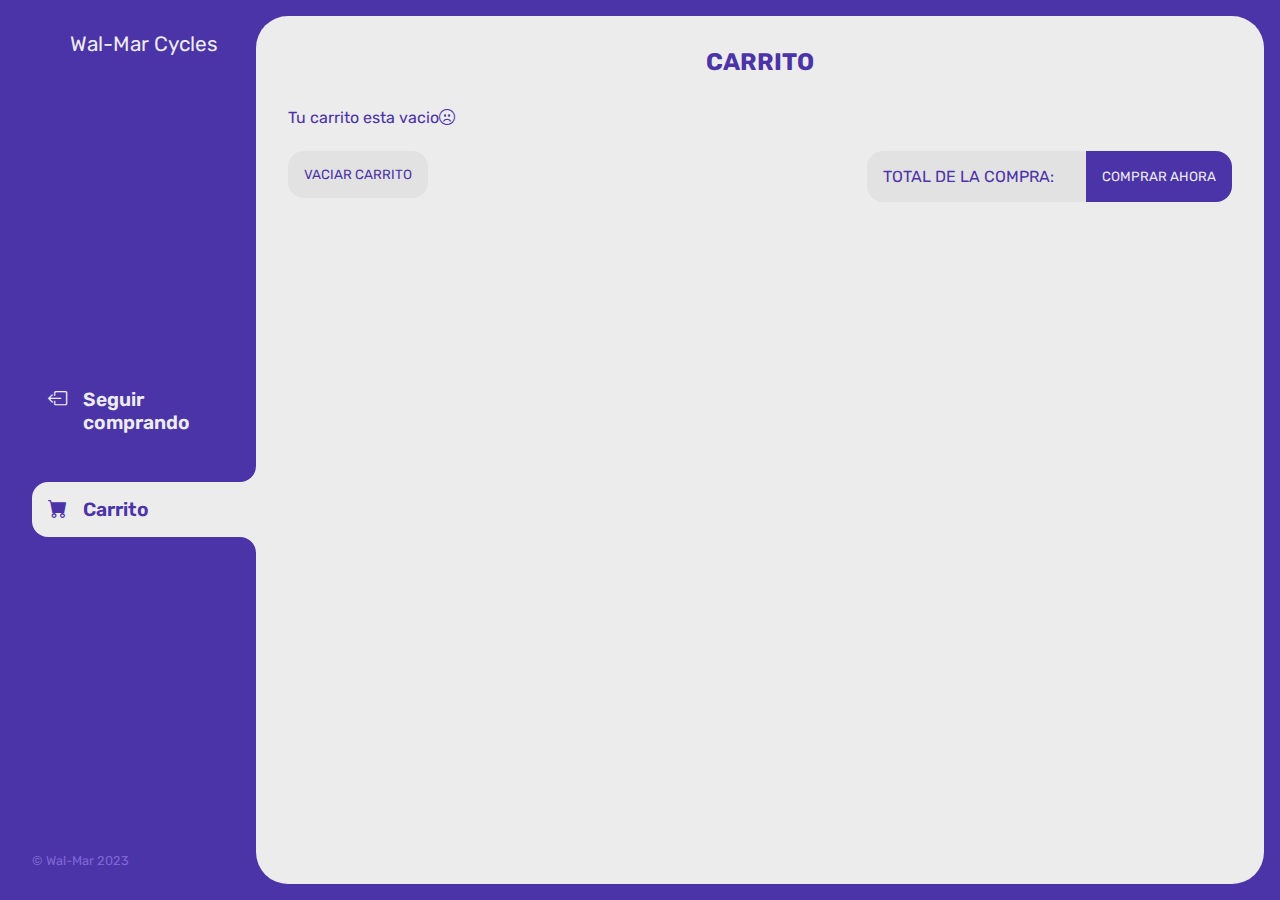
==== carrito.html @ 7d7fd98e "proyecto terminado" ====
<!DOCTYPE html>
<html lang="en">
<head>
    <meta charset="UTF-8">
    <meta http-equiv="X-UA-Compatible" content="IE=edge">
    <meta name="viewport" content="width=device-width, initial-scale=1.0">
    <link rel="stylesheet" href="https://cdn.jsdelivr.net/npm/bootstrap-icons@1.10.3/font/bootstrap-icons.css">
    <link rel="stylesheet" href="https://cdnjs.cloudflare.com/ajax/libs/animate.css/4.1.1/animate.min.css"/>
    <link rel="stylesheet" href="./css/style.css">
    <title>Document</title>
</head>
<body>
    
    <div class="wrapper">

        <aside class="animate__backInLeft">
            <header>
                <h1 class="logo">Wal-Mar Cycles</h1>
            </header>
            <nav>
                <ul class="menu">
                    <li>
                        <a class="boton-menu boton-volver" href="./index.html">
                        <i class="bi bi-box-arrow-left"></i>Seguir comprando
                        </a>
                    </li>
                    <li>
                        <a class="boton-menu boton-carrito active" href="./carrito.html">
                            <i class="bi bi-cart-fill"></i>Carrito
                        </a>
                    </li>
                </ul>
            </nav>
            <footer>
                <p class="texto-footer">© Wal-Mar 2023</p>
            </footer>
        </aside>

        <main>
            <h2 class="titulo-principal">CARRITO</h2>
            <div class="contenedor-carrito">
                <div id="carrito-productos" class="carrito-productos">

                </div>

                <div id="carrito-acciones" class="carrito-acciones">
                    <div class="carrito-acciones-izquierda">
                        <button id="carrito-acciones-vaciar" class="carrito-acciones-vaciar">Vaciar carrito</button>
                    </div>
                    <div class="carrito-acciones-derecha">
                        <div class="carrito-acciones-total">
                            <p id="totalDeCompra">Total de la compra:</p>
                            <p id="total"></p>
                        </div>
                        <button id="carrito-acciones-comprar" class="carrito-acciones-comprar">Comprar ahora</button>
                    </div>

                    <p id="carrito-comprado" class="carrito-comprado disabled">Muchas gracias por tu compra. <i class="bi bi-emoji-laughing"></i></i></p>

                </div>

            </div>
        </main>

    </div>


    <script src="./js/carrito.js"></script>
</body>
</html>
---- css/style.css ----
@import url('https://fonts.googleapis.com/css2?family=Rubik:wght@300;400;500;600;700;800;900&display=swap');

:root {
    --clr-main: #4b33a8;
    --clr-footer: #7d68d3; 
    --clr-white: #ececec;
    --clr-gray: #e2e2e2;
    --clr-red: #961818;
    --clr-hover-button: #704cfc; 
    --clr-venta-creada: #7866bf;
}

*{
    margin: 0;
    padding: 0;
    box-sizing: border-box;
    font-family: 'Rubik', sans-serif;
}

h1, h2, h3, h4, h5, h6, p, a, input, textarea{
    margin: 0;
    padding: 0;
}

ul{
    list-style-type: none;
}

a{
    text-decoration: none;
}


.wrapper{
    display: grid;
    grid-template-columns: 1fr 4fr;
    background-color: var(--clr-main);
}

aside{
    padding: 2rem;
    padding-right: 0;
    color: var(--clr-white);
    position: sticky;
    top: 0;
    height: 100vh;
    display: flex;
    flex-direction: column;
    justify-content: space-between;
}

.logo{
    font-weight: 400;
    font-size: 1.3rem;
    text-align: center;
}

.menu{
    display: flex;
    flex-direction: column;
    gap: 2rem;
}

.boton-menu{
    background-color: transparent;
    border: 0;
    color: var(--clr-white);
    font-size: 1.2rem;
    cursor: pointer;
    display: flex;
    gap: 1rem;
    padding: 1rem;
    font-weight: 600;
}

.active{
    background-color: var(--clr-white);
    color: var(--clr-main);
    width: 100%;
    border-top-left-radius: 1rem;
    border-bottom-left-radius: 1rem;
    position: relative;
}

.boton-menu.active::before{
    content: '';
    position: absolute;
    width: 1rem;
    height: 2rem;
    bottom: 100%;
    right: 0;
    background-color: var(--clr-main);
    border-bottom-right-radius: 1rem;
    box-shadow: 0 1rem 0 var(--clr-white);
}

.boton-menu.active::after{
    content: '';
    position: absolute;
    width: 1rem;
    height: 2rem;
    top: 100%;
    right: 0;
    background-color: var(--clr-main);
    border-top-right-radius: 1rem;
    box-shadow: 0 -1rem 0 var(--clr-white);
}

.bi-hand-index-thumb-fill{
    transform: rotateZ(90deg);
}

.numerito{
    background-color: var(--clr-white);
    color: var(--clr-main);
    padding: .15rem .25rem;
    border-radius: .25rem;
}

.texto-footer{
    color: var(--clr-footer);
    font-size: .80rem;
}

main{
    background-color: var(--clr-white);
    margin: 1rem;
    margin-left: 0;
    border-radius: 2rem;
    padding: 2rem;
}

.titulo-principal{
    color: var(--clr-main);
    margin-bottom: 2rem;
    text-align: center;
}

.buscador{
    display: flex;
    justify-content: space-between;
}

.buscador-general{
    padding-left: 1rem;
    padding-bottom: 1rem;
    display: flex;
    gap: 1rem;
}

.buscador-orden{
    padding-right: 1rem;
    padding-bottom: 1rem;
    display: flex;
    gap: 1rem;

}

.textInput {
    border: 1px solid var(--clr-main);
    border-radius: 1rem;
    padding: .3rem;
}

.boton-buscar {
    border: 1px solid var(--clr-main);
    background-color: var(--clr-white);
    border-radius: 1rem;
    padding: .3rem;
}

.boton-buscar:hover {
    border: 1px solid var(--clr-white);
    background-color: var(--clr-main);
    transition: .3s;
}

.contenedor-productos{
    display: grid;
    grid-template-columns: repeat(3, 1fr);
    gap: 1rem;
}

.producto-imagen{
    width: 100%;
    height: 250px;
    border-radius: 1rem;
}

.producto-detalles{
    background-color: var(--clr-main);
    color: var(--clr-white);
    padding: .5rem;
    border-radius: 1rem;
    margin-top: -2rem;
    position: relative;
    display: flex;
    flex-direction: column;
    gap: .3rem;
}

.producto-titulo{
    font-size: 1rem;
}

.producto-agregar{
    border: 0;
    background-color: var(--clr-white);
    color: var(--clr-main);
    padding: .4rem;
    text-transform: uppercase;
    border-radius: 2rem;
    cursor: pointer;
    border: 2px solid var(--clr-white);
}

.producto-agregar:hover{
    background-color: var(--clr-hover-button);
    color: var(--clr-white);
    transition: .3s;
}

/** CARRITO **/

.contenedor-carrito{
    display: flex;
    flex-direction: column;
    gap: 1.5rem;
}

.carrito-vacio,
.carrito-comprado{
    color: var(--clr-main);
}

.carrito-productos{
    display: flex;
    flex-direction: column;
    gap: 1rem;
}

.carrito-producto{
    display: flex;
    width: 100%;
    justify-content: space-between;
    align-items: center;
    background-color: var(--clr-gray);
    color: var(--clr-main);
    padding: .5rem;
    border-radius: 1rem;

}

.carritoAlmacenamiento{
    text-align: center;
}

.carrito-producto-imagen{
    width: 4rem;
    height: 3.5rem;
    border-radius: 1rem;
}

.carrito-producto small {
    font-size: .75rem;
}

.carrito-producto-eliminar{
    border: 0;
    background-color: transparent;
    color: var(--clr-red);
}

.carrito-acciones{
    display: flex;
    justify-content: space-between;
}

.carrito-acciones-vaciar{
    border: 0;
    background-color: var(--clr-gray);
    padding: 1rem;
    border-radius: 1rem;
    color: var(--clr-main);
    text-transform: uppercase;
    cursor: pointer;
}

.carrito-acciones-derecha{
    display: flex;

}

.carrito-acciones-total{
    display: flex;
    background-color: var(--clr-gray);
    padding: 1rem;
    color: var(--clr-main);
    text-transform: uppercase;
    border-top-left-radius: 1rem;
    border-bottom-left-radius: 1rem;
    gap: 1rem;
}

.carrito-acciones-comprar{
    border: 0;
    background-color: var(--clr-main);
    padding: 1rem;
    color: var(--clr-white);
    text-transform: uppercase;
    cursor: pointer;
    border-top-right-radius: 1rem;
    border-bottom-right-radius: 1rem;
}


.disabled{
    display: none;
}


/* VENTA DE BICICLETA USADA */

.divVenta {
    margin-top: 5rem;
    text-align: center;
}

.divVenta h3{
    color: var(--clr-venta-creada);
    line-height: 1.6;
    margin-top: 3rem;
    border: 2px solid var(--clr-main);
    border-radius: 1rem;
    padding: 1rem 0;
}

#venta{
    font-size: 2rem;
    color: var(--clr-main);
}

#datos{
    margin-top: 2rem;
}

.textInputVentas{
    border: 1px solid var(--clr-main);
    border-radius: 1rem;
    padding: .5rem;
    margin: 0 1rem;
    font-size: 1rem;
}

.animate__backInLeft{
    transition: 2s;
    transition-delay: 1s;
}
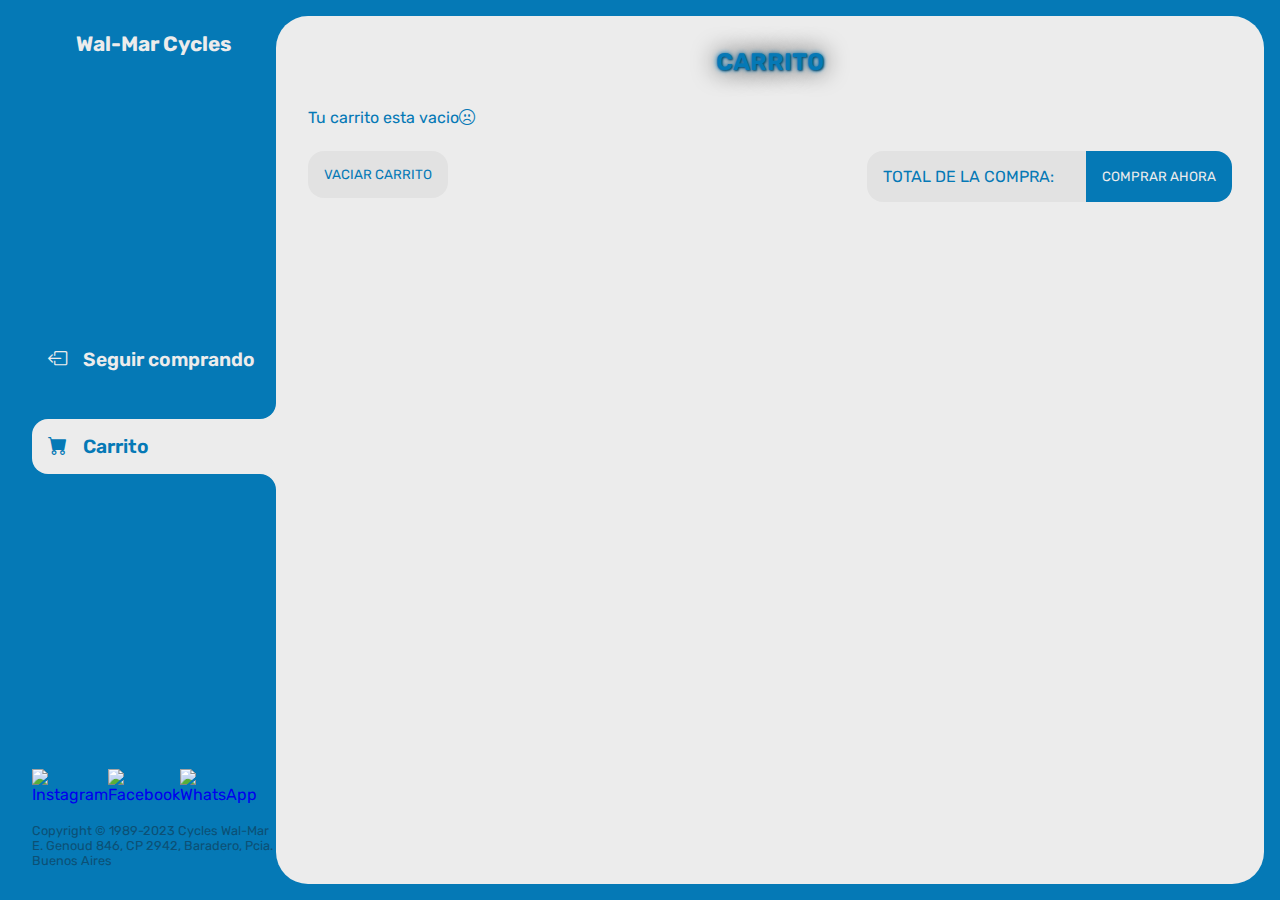
==== commit 6e356e0b: "Agregando ultimos detalles" ====
--- a/carrito.html
+++ b/carrito.html
@@ -4,10 +4,11 @@
     <meta charset="UTF-8">
     <meta http-equiv="X-UA-Compatible" content="IE=edge">
     <meta name="viewport" content="width=device-width, initial-scale=1.0">
+    <link rel="shortcut icon" href="./assets/redes/favicon-16x16.png">
     <link rel="stylesheet" href="https://cdn.jsdelivr.net/npm/bootstrap-icons@1.10.3/font/bootstrap-icons.css">
     <link rel="stylesheet" href="https://cdnjs.cloudflare.com/ajax/libs/animate.css/4.1.1/animate.min.css"/>
     <link rel="stylesheet" href="./css/style.css">
-    <title>Document</title>
+    <title>Carrito - Bicicleteria Wal-Mar Cycles</title>
 </head>
 <body>
     
@@ -32,7 +33,18 @@
                 </ul>
             </nav>
             <footer>
-                <p class="texto-footer">© Wal-Mar 2023</p>
+                <div class="redes">
+                    <a class="botonesfooter" href="https://www.instagram.com/bicicleteriawalmar/" target="_blank">
+                        <img class="redes-img" src="./assets/redes/ig.png" alt="Instagram">
+                    </a>
+                    <a class="botonesfooter" href="https://www.facebook.com/BicicleteriaWalMar/?locale=es_LA" target="_blank">
+                        <img class="redes-img" src="./assets/redes/fb.png" alt="Facebook">
+                    </a>
+                    <a class="botonesfooter" href="https://wa.me/#123456789009?text=Comunicate+con+nosotros" target="_blank">
+                        <img class="redes-img" src="./assets/redes/wpp.png" alt="WhatsApp">
+                    </a>
+                </div>
+                <p class="texto-footer">Copyright © 1989-2023 Cycles Wal-Mar<br>E. Genoud 846, CP 2942, Baradero, Pcia. Buenos Aires</p>
             </footer>
         </aside>
 
@@ -66,5 +78,6 @@
 
 
     <script src="./js/carrito.js"></script>
+    <script src="https://cdn.jsdelivr.net/npm/sweetalert2@11"></script>
 </body>
 </html>--- a/css/style.css
+++ b/css/style.css
@@ -1,13 +1,14 @@
 @import url('https://fonts.googleapis.com/css2?family=Rubik:wght@300;400;500;600;700;800;900&display=swap');
 
 :root {
-    --clr-main: #4b33a8;
-    --clr-footer: #7d68d3; 
+    --clr-main: #0579B6;
+    --clr-footer: #0c5075; 
     --clr-white: #ececec;
     --clr-gray: #e2e2e2;
     --clr-red: #961818;
-    --clr-hover-button: #704cfc; 
-    --clr-venta-creada: #7866bf;
+    --clr-hover-button: #6ea7c5; 
+    --clr-venta-creada: #0c98e4;
+    --clr-alertas: #013f61 #5892b0;
 }
 
 *{
@@ -30,6 +31,44 @@
     text-decoration: none;
 }
 
+.inicio {
+    position: fixed;
+    z-index: 1;
+    left: 0;
+    right: 0;
+    width: 100%;
+    height: 100vh;
+    background-color: var(--clr-main);
+    transition: 1s;
+}
+
+.logo-header{
+    position: absolute;
+    top: 40%;
+    left: 50%;
+    transform: translate(-50%, -50%);
+    color: var(--clr-white);
+}
+
+.logoTitulo{
+    position: relative;
+    display: inline-block;
+    bottom: -20px;
+    opacity: 0;
+}
+
+.logoTitulo.activeHeader{
+    bottom: 0;
+    opacity: 1;
+    transition: ease-in-out .5s;
+}
+
+.logoTitulo.fade{
+    bottom: 150px;
+    opacity: 0;
+    transition: ease-in-out .5s;
+}
+
 
 .wrapper{
     display: grid;
@@ -50,7 +89,7 @@
 }
 
 .logo{
-    font-weight: 400;
+    font-weight: 700;
     font-size: 1.3rem;
     text-align: center;
 }
@@ -122,6 +161,17 @@
     font-size: .80rem;
 }
 
+.redes{
+    display: flex;
+    justify-content: space-between;
+    margin: 1.2rem;
+    margin-left: 0;
+}
+
+.redes-img{
+    height: 2.5rem;
+}
+
 main{
     background-color: var(--clr-white);
     margin: 1rem;
@@ -134,6 +184,7 @@
     color: var(--clr-main);
     margin-bottom: 2rem;
     text-align: center;
+    text-shadow: 1px 1px 2px var(--clr-footer), 0 0 1em black, 0 0 0.2em var(--clr-venta-creada);
 }
 
 .buscador{
@@ -148,6 +199,10 @@
     gap: 1rem;
 }
 
+.ordenPrecio{
+    color: var(--clr-main);
+}
+
 .buscador-orden{
     padding-right: 1rem;
     padding-bottom: 1rem;
@@ -173,12 +228,18 @@
     border: 1px solid var(--clr-white);
     background-color: var(--clr-main);
     transition: .3s;
+    color: var(--clr-white);
 }
 
 .contenedor-productos{
     display: grid;
     grid-template-columns: repeat(3, 1fr);
     gap: 1rem;
+}
+
+.producto {
+    box-shadow: 0 0 .4rem black;
+    border-radius: 1rem;
 }
 
 .producto-imagen{
